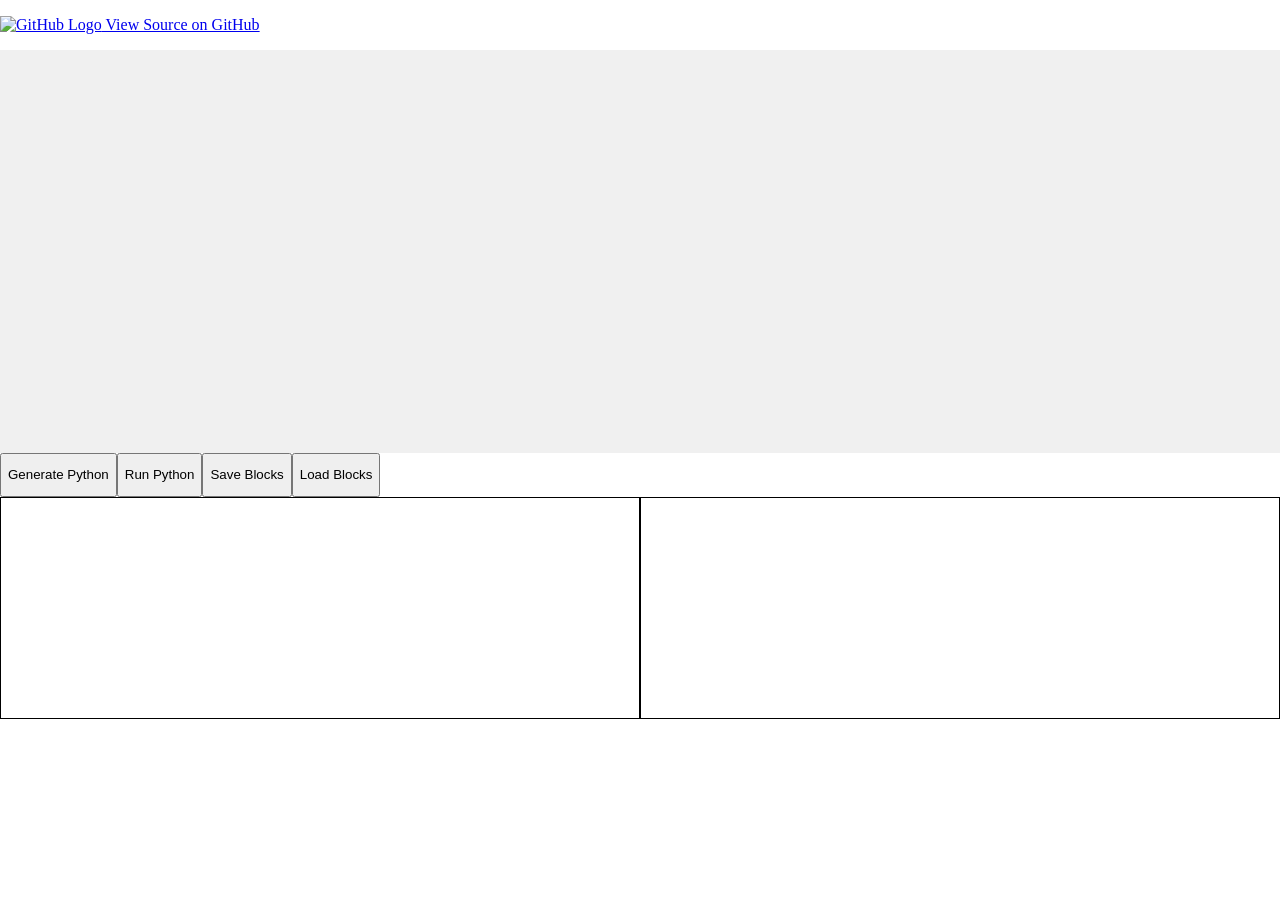
==== src/index.html @ de99079e "update connection block" ====
<!DOCTYPE html>
<html>
<head>
    <meta charset="UTF-8">
    <meta name="viewport" content="width=device-width, initial-scale=1.0">
    <title>ScratchQL</title>
    <script src="https://unpkg.com/blockly/blockly.min.js"></script>
    <script src="custom_blocks.js"></script>
    <link rel="stylesheet" type="text/css" href="styles.css">
</head>
<body>
    <div>
        <p>
            <a href="https://github.com/eshayamani/ScratchQL" target="_blank">
            <img src="https://github.githubassets.com/images/modules/logos_page/GitHub-Mark.png" alt="GitHub Logo" width="20" height="20">
            View Source on GitHub
            </a>
        </p>
    </div>
    <div class="row">
        <div id="blocklyDiv" class="full-width"></div>
        <xml id="toolbox" style="display: none">
            <block type="SELECT+FROM"></block>
            <block type="INPUT"></block>
            <block type="NUMBER"></block>
            <block type="AGGREGATE"></block>
            <block type="COMPARE"></block>
            <block type="WHERE"></block>
            <block type="GROUPBY"></block>
            <block type="ORDERBY"></block>
            <block type="LIMIT"></block>
            <block type="CONNECTION">
                <value name="IP">
                  <field name="VALUE">34.27.128.43</field>
                </value>
              </block>
        </xml>
    </div>
    <div class="row button-row">
        <button onclick="generateCode()">Generate Python</button>
        <button onclick="runCode()">Run Python</button>
        <button onclick="saveBlocks()">Save Blocks</button>
        <button onclick="loadBlocks()">Load Blocks</button>
        <input type="file" id="loadInput" style="display: none;" onchange="loadBlocksFile(event)">
    </div>
    <div class="row">
        <div id="codeDiv" class="half-width"></div>
        <div id="outputDiv" class="half-width"></div>
    </div>
    <script>
        var workspace = Blockly.inject('blocklyDiv', {
            toolbox: document.getElementById('toolbox'),
            scrollbars: true
        });

        function generateCode() {
            var code = Blockly.JavaScript.workspaceToCode(workspace);
            document.getElementById('codeDiv').innerText = code;
        }

        function runCode() {
            var code = Blockly.JavaScript.workspaceToCode(workspace);
            try {
                var output = eval(code);
                document.getElementById('outputDiv').innerText = output;
            } catch (e) {
                document.getElementById('outputDiv').innerText = 'Error: ' + e;
            }
        }

        function saveBlocks() {
            var xml = Blockly.Xml.workspaceToDom(workspace);
            var xmlText = Blockly.Xml.domToPrettyText(xml);
            var blob = new Blob([xmlText], {type: 'text/xml'});
            var a = document.createElement('a');
            a.download = 'blocks.xml';
            a.href = URL.createObjectURL(blob);
            a.click();
        }

        function loadBlocks() {
            document.getElementById('loadInput').click();
        }

        function loadBlocksFile(event) {
            var file = event.target.files[0];
            var reader = new FileReader();
            reader.onload = function(e) {
                var xml = Blockly.utils.xml.textToDom(e.target.result);
                Blockly.Xml.appendDomToWorkspace(xml, workspace);
            };
            reader.readAsText(file);
        }

    </script>
</body>
</html>
---- src/styles.css ----
body, html {
    height: 100%;
    margin: 0;
    padding: 0;
    display: flex;
    flex-direction: column;
}
.row {
    display: flex;
    justify-content: space-between;
    height: 50vh; /* Take up half the height of the viewport */
}
.full-width {
    width: 100%;
    height: 100%; /* Take up all the height of its parent */
    max-height: 600px;
    overflow: auto; /* Add a scrollbar when necessary */
    background-color: #f0f0f0; /* Light grey background to make it visible */
}
.half-width {
    width: 49%;
    height: 200px;
    border: 1px solid black;
    padding: 10px;
    overflow: auto;
}
.button-row {
    height: 50px; /* or whatever height you want */
    justify-content: flex-start;
}
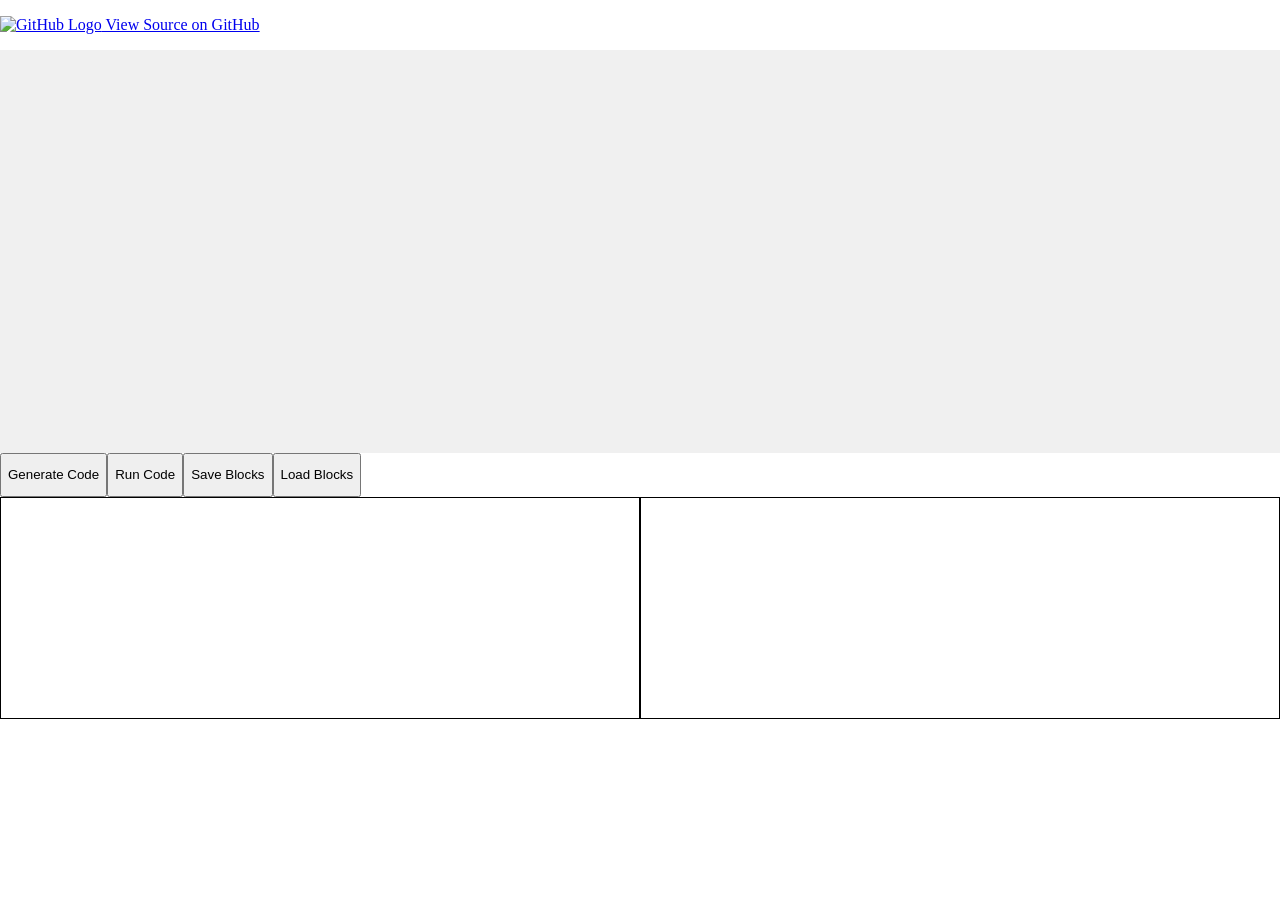
==== commit 9e71fd92: "connection" ====
--- a/src/index.html
+++ b/src/index.html
@@ -29,16 +29,12 @@
             <block type="GROUPBY"></block>
             <block type="ORDERBY"></block>
             <block type="LIMIT"></block>
-            <block type="CONNECTION">
-                <value name="IP">
-                  <field name="VALUE">34.27.128.43</field>
-                </value>
-              </block>
+            <block type="CONNECTION"></block>
         </xml>
     </div>
     <div class="row button-row">
-        <button onclick="generateCode()">Generate Python</button>
-        <button onclick="runCode()">Run Python</button>
+        <button onclick="generateCode()">Generate Code</button>
+        <button onclick="runCode()">Run Code</button>
         <button onclick="saveBlocks()">Save Blocks</button>
         <button onclick="loadBlocks()">Load Blocks</button>
         <input type="file" id="loadInput" style="display: none;" onchange="loadBlocksFile(event)">
